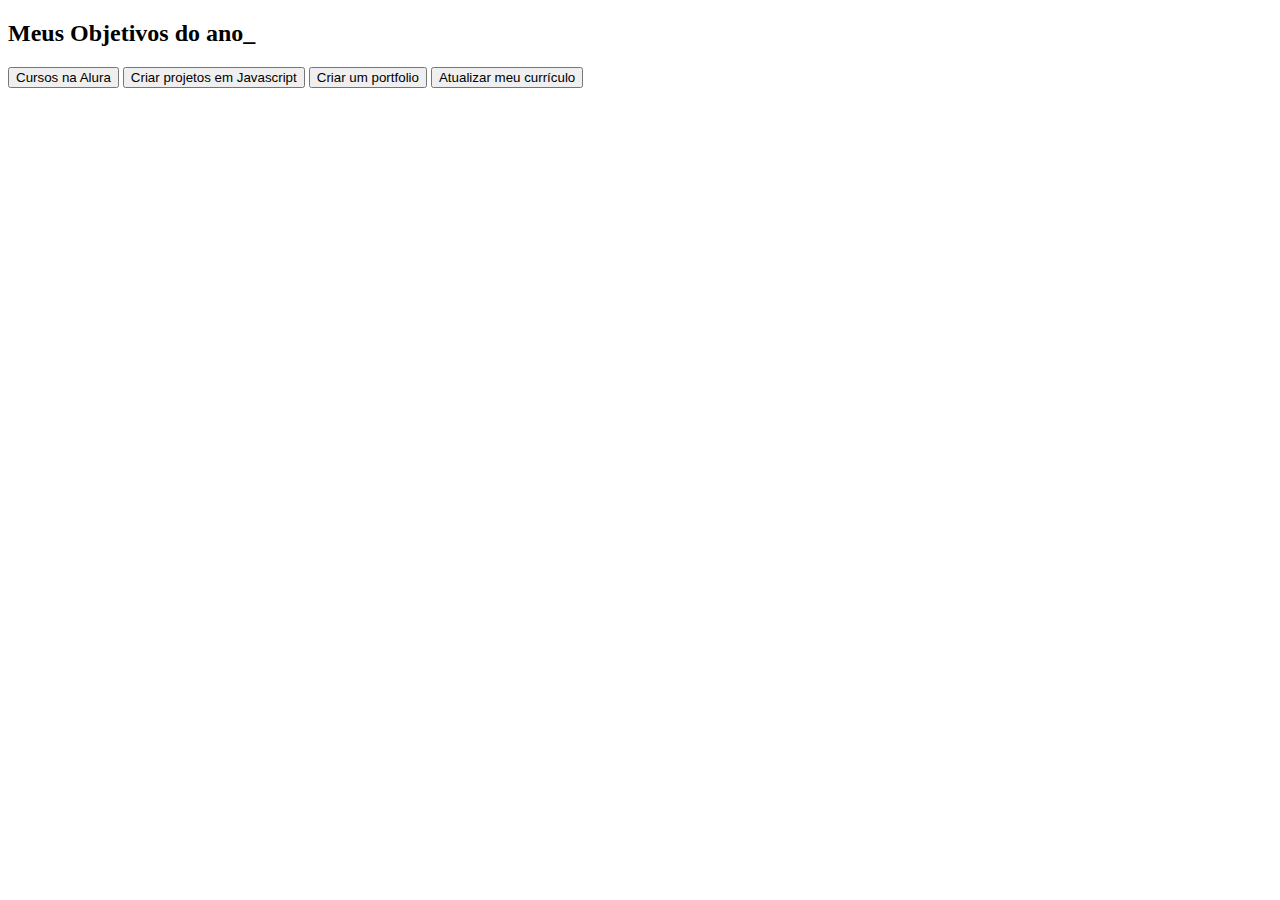
==== indx.html @ 9edcf280 "codig0" ====
<!DOCTYPE html>
<html lang="pt-br">
<head>
    <meta charset="UTF-8">
    <meta http-equiv="X-UA-Compatible" content="IE=edge">
    <meta name="viewport" content="width=device-width, initial-scale=1.0">
    <title>Meus objetivos do ano<link rel="stylesheet" href="style.css">
    </title>

</head>
<body>
    <section class="conteudo-principal">
        <h2 class="titulo-principal">Meus Objetivos do ano_</h2>
<div class="botoes">
        <button class="botao">Cursos na Alura</button>
        <button class="botao">Criar projetos em Javascript</button>
        <button class="botao">Criar um portfolio</button>
        <button class="botao">Atualizar meu currículo</button>
 </div>
</section>


</html>
---- style.css ----
@import url('https://fonts.googleapis.com/css2?family=Chakra+Petch:wght@400;700&display=swap');

:root {:root {
    --cor-de-fundo: #1E1E1E;
    --verde: #6FFF57;
    --branco: #FFFFFF;
    --botao-ativo: #3A375E;
    --botao-inativo: rgba(58, 55, 94, 0.5);
    --texto-fundo: rgba(58, 55, 94, 0.3);

    --cor-de-fundo: #1E1E1E;
    --verde: #6FFF57;
    --branco: #FFFFFF;
    --botao-ativo: #3A375E;
    --botao-inativo: rgba(58, 55, 94, 0.5);
    --texto-fundo: rgba(58, 55, 94, 0.3);
    body {
        background-color: var(--cor-de-fundo);
        color: var(--branco);
        font-family: 'Chakra Petch', sans-serif;
    }
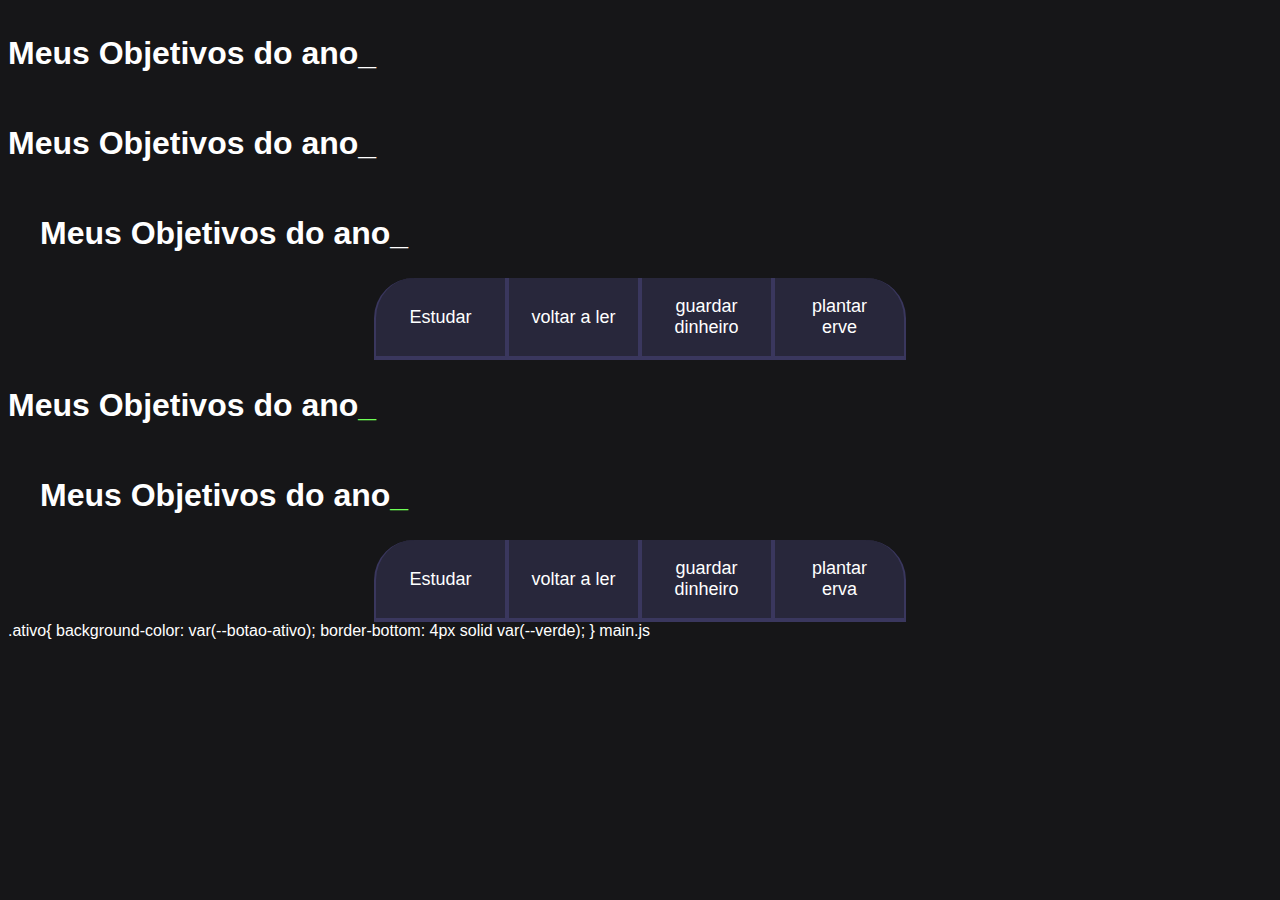
==== commit 930c28c6: "kkk" ====
--- a/indx.html
+++ b/indx.html
@@ -1,23 +1,149 @@
+<!DOCTYPE html>
+<html lang="pt-br">
+<head>
+  <meta charset="UTF-8">
+  <meta name="viewport" content="width=device-width, initial-scale=1.0">
+  <title>Meus objetivos do ano</title>
+</head>
+<body>
+
+</body>
+</html>
+<!-- código omitido -->
+<body>
+    <section class="conteudo-principal"></section>
+</body>
+</html>
+<body>
+    <section class="conteudo-principal"></section>
+        <h2 class="titulo-principal">Meus Objetivos do ano_</h2>
+</body>
+</html>
+<body>
+    <section class="conteudo-principal"></section>
+        <h2 class="titulo-principal">Meus Objetivos do ano_</h2>
+        <div class="botoes"></div>
+</body>
+</html>
+<body>
+    <section class="conteudo-principal">
+      <h2 class="titulo-principal">Meus Objetivos do ano_</h2>
+      <div class="botoes">
+        <button class="botao">Estudar</button>
+        <button class="botao">voltar a ler</button>
+        <button class="botao">guardar dinheiro</button>
+        <button class="botao">plantar erve</button>
+      </div>
+    </section>
+  </body>
+  </html>
+  <!DOCTYPE html>
+<html lang="pt-br">
+<head>
+  <meta charset="UTF-8">
+  <meta name="viewport" content="width=device-width, initial-scale=1.0">
+  <title>Meus objetivos do ano</title>
+    <link rel="stylesheet" href="style.css">
+</head>
+<h2 class="titulo-principal">Meus Objetivos do ano<span>_</span></h2>
 <!DOCTYPE html>
 <html lang="pt-br">
 <head>
     <meta charset="UTF-8">
-    <meta http-equiv="X-UA-Compatible" content="IE=edge">
     <meta name="viewport" content="width=device-width, initial-scale=1.0">
-    <title>Meus objetivos do ano<link rel="stylesheet" href="style.css">
-    </title>
+    <title>Meus objetivos do ano</title>
+    <link rel="stylesheet" href="style.css">
+</head>
 
-</head>
 <body>
     <section class="conteudo-principal">
-        <h2 class="titulo-principal">Meus Objetivos do ano_</h2>
-<div class="botoes">
-        <button class="botao">Cursos na Alura</button>
-        <button class="botao">Criar projetos em Javascript</button>
-        <button class="botao">Criar um portfolio</button>
-        <button class="botao">Atualizar meu currículo</button>
- </div>
+        <h2 class="titulo-principal">Meus Objetivos do ano<span>_</span></h2>
+        <div class="botoes">
+            <button class="botao ativo">Estudar</button>
+            <button class="botao">voltar a ler</button>
+            <button class="botao">guardar dinheiro</button>
+            <button class="botao">plantar erva</button>
+        </div>
+    </section>
+</body>
+</html>
+.ativo{
+  background-color: var(--botao-ativo);
+  border-bottom: 4px solid var(--verde);
+  }
+  main.js
 </section>
+<script src="main.js">
+</body>
+</html>
+const botoes = document.querySelectorAll(".botao");
+const botoes = document.querySelectorAll(".botao");
+console.log(botões);
+NodeList(4)
 
+0: button.botao.ativo
 
-</html>
+1: button.botao
+
+2: button.botao
+
+3: button.botao
+
+length: 4
+
+[[Prototype]]: NodeList
+const botoes = document.querySelectorAll(".botao");
+
+for()
+const botoes = document.querySelectorAll(".botao");
+
+for(let i=0;)
+const botoes = document.querySelectorAll(".botao");
+
+for(let i=0;i <botoes.length;i++){
+    console.log();
+}
+0
+
+1
+
+2
+
+3
+const botoes = document.querySelectorAll(".botao");
+
+for(let i=0;i <botoes.length;i++){
+    botoes[i].onclick
+    console.log();
+}
+const botoes = document.querySelectorAll(".botao");
+
+for(let i=0;i <botoes.length;i++){
+    botoes[i].onclick = function(){
+        botoes[i].classList.add("ativo");
+    }
+    console.log();
+}
+const botoes = document.querySelectorAll(".botao");
+
+for(let i=0;i <botoes.length;i++){
+    botoes[i].onclick = function(){
+        
+        for(let j=0;j<botoes.length;j++){
+            botoes[j].classList.remove("ativo");
+        }
+        botoes[i].classList.add("ativo");
+    }
+    console.log();
+}
+const botoes = document.querySelectorAll(".botao");
+
+for(let i=0;i <botoes.length;i++){
+    botoes[i].onclick = function(){
+        
+        for(let j=0;j<botoes.length;j++){
+            botoes[j].classList.remove("ativo");
+        }
+        botoes[i].classList.add("ativo");
+    }
+}
--- a/style.css
+++ b/style.css
@@ -1,22 +1,103 @@
-@import url('https://fonts.googleapis.com/css2?family=Chakra+Petch:wght@400;700&display=swap');
-
-:root {:root {
+:root{
+    --cor-de-fundo: #1E1E1E;
+}
+:root{
+    --cor-de-fundo: #1E1E1E;
+    --verde: #6FFF57;
+    --branco: #FFFFFF;
+    --botao-ativo: #3A375E;
+}
+:root{
     --cor-de-fundo: #1E1E1E;
     --verde: #6FFF57;
     --branco: #FFFFFF;
     --botao-ativo: #3A375E;
     --botao-inativo: rgba(58, 55, 94, 0.5);
     --texto-fundo: rgba(58, 55, 94, 0.3);
+}
+body{
+    background-color: var(--cor-de-fundo);
+}
+@import url('https://fonts.googleapis.com/css?family=Chakra+Petch:wght@400;700&display=swap');
 
-    --cor-de-fundo: #1E1E1E;
-    --verde: #6FFF57;
-    --branco: #FFFFFF;
-    --botao-ativo: #3A375E;
-    --botao-inativo: rgba(58, 55, 94, 0.5);
-    --texto-fundo: rgba(58, 55, 94, 0.3);
-    body {
-        background-color: var(--cor-de-fundo);
-        color: var(--branco);
-        font-family: 'Chakra Petch', sans-serif;
+:root {
+  --cor-de-fundo: #161618;
+  --verde: #6FFF57;
+  --branco: #FFFFFF;
+  --botao-ativo: #3A375E;
+  --botao-inativo: rgba(58, 55, 94, 0.5);
+  --texto-fundo: rgba(58, 55, 94, 0.3);
+}
+
+body {
+  background-color: var(--cor-de-fundo);
+  color: var(--branco);
+  font-family: 'Chakra Petch', sans-serif;
+}
+.conteudo-principal {
+    display: flex;
+    flex-direction: column;
+    justify-content: center;
+    align-items: center;
+    max-width: 1200px;
+    width: 100%;
+    margin: 0 auto;
+}
+.titulo-principal {
+    text-align: left;
+    width: 100%;
+    font-size: 32px;
+}
+.titulo-principal span {
+    color: var(--verde);
+}
+.botao{
+    font-family: "Crakra Petch", sans-serif;
+    background-color: var(--botao-inativo);
+    color: var(--branco);
+    display: flex;
+    justify-content: center;
+    padding: 1em;
+    font-size: 18px;
+    align-items: center;
+}
+.botao {
+    font-family: "Crakra Petch", sans-serif;
+    background-color: var(--botao-inativo);
+    color: var(--branco);
+    display: flex;
+    justify-content: center;
+    padding: 1em;
+    font-size: 18px;
+    align-items: center;
+    width: 100%;
+    border-bottom: 4px solid var(--botao-ativo);
+    border-left: 2px solid var(--botao-ativo);
+    border-right: 2px solid var(--botao-ativo);
+    border-top: none;
+}
+.botoes {
+    display: block;
+}
+
+@media screen and (min-width: 768px) {
+    .botoes {
+        display: flex;
     }
-    +}
+.botao:first-child {
+    border-radius: 40px 40px 0 0;
+}
+@media screen and (min-width: 768px) {
+    .botoes {
+        display: flex;
+    }
+
+    .botao:first-child {
+        border-radius: 40px 0 0 0;
+    }
+
+    .botao:last-child {
+        border-radius: 0 40px 0 0;
+    }
+}--- a/style.css
+++ b/style.css
@@ -1,22 +1,103 @@
-@import url('https://fonts.googleapis.com/css2?family=Chakra+Petch:wght@400;700&display=swap');
-
-:root {:root {
+:root{
+    --cor-de-fundo: #1E1E1E;
+}
+:root{
+    --cor-de-fundo: #1E1E1E;
+    --verde: #6FFF57;
+    --branco: #FFFFFF;
+    --botao-ativo: #3A375E;
+}
+:root{
     --cor-de-fundo: #1E1E1E;
     --verde: #6FFF57;
     --branco: #FFFFFF;
     --botao-ativo: #3A375E;
     --botao-inativo: rgba(58, 55, 94, 0.5);
     --texto-fundo: rgba(58, 55, 94, 0.3);
+}
+body{
+    background-color: var(--cor-de-fundo);
+}
+@import url('https://fonts.googleapis.com/css?family=Chakra+Petch:wght@400;700&display=swap');
 
-    --cor-de-fundo: #1E1E1E;
-    --verde: #6FFF57;
-    --branco: #FFFFFF;
-    --botao-ativo: #3A375E;
-    --botao-inativo: rgba(58, 55, 94, 0.5);
-    --texto-fundo: rgba(58, 55, 94, 0.3);
-    body {
-        background-color: var(--cor-de-fundo);
-        color: var(--branco);
-        font-family: 'Chakra Petch', sans-serif;
+:root {
+  --cor-de-fundo: #161618;
+  --verde: #6FFF57;
+  --branco: #FFFFFF;
+  --botao-ativo: #3A375E;
+  --botao-inativo: rgba(58, 55, 94, 0.5);
+  --texto-fundo: rgba(58, 55, 94, 0.3);
+}
+
+body {
+  background-color: var(--cor-de-fundo);
+  color: var(--branco);
+  font-family: 'Chakra Petch', sans-serif;
+}
+.conteudo-principal {
+    display: flex;
+    flex-direction: column;
+    justify-content: center;
+    align-items: center;
+    max-width: 1200px;
+    width: 100%;
+    margin: 0 auto;
+}
+.titulo-principal {
+    text-align: left;
+    width: 100%;
+    font-size: 32px;
+}
+.titulo-principal span {
+    color: var(--verde);
+}
+.botao{
+    font-family: "Crakra Petch", sans-serif;
+    background-color: var(--botao-inativo);
+    color: var(--branco);
+    display: flex;
+    justify-content: center;
+    padding: 1em;
+    font-size: 18px;
+    align-items: center;
+}
+.botao {
+    font-family: "Crakra Petch", sans-serif;
+    background-color: var(--botao-inativo);
+    color: var(--branco);
+    display: flex;
+    justify-content: center;
+    padding: 1em;
+    font-size: 18px;
+    align-items: center;
+    width: 100%;
+    border-bottom: 4px solid var(--botao-ativo);
+    border-left: 2px solid var(--botao-ativo);
+    border-right: 2px solid var(--botao-ativo);
+    border-top: none;
+}
+.botoes {
+    display: block;
+}
+
+@media screen and (min-width: 768px) {
+    .botoes {
+        display: flex;
     }
-    +}
+.botao:first-child {
+    border-radius: 40px 40px 0 0;
+}
+@media screen and (min-width: 768px) {
+    .botoes {
+        display: flex;
+    }
+
+    .botao:first-child {
+        border-radius: 40px 0 0 0;
+    }
+
+    .botao:last-child {
+        border-radius: 0 40px 0 0;
+    }
+}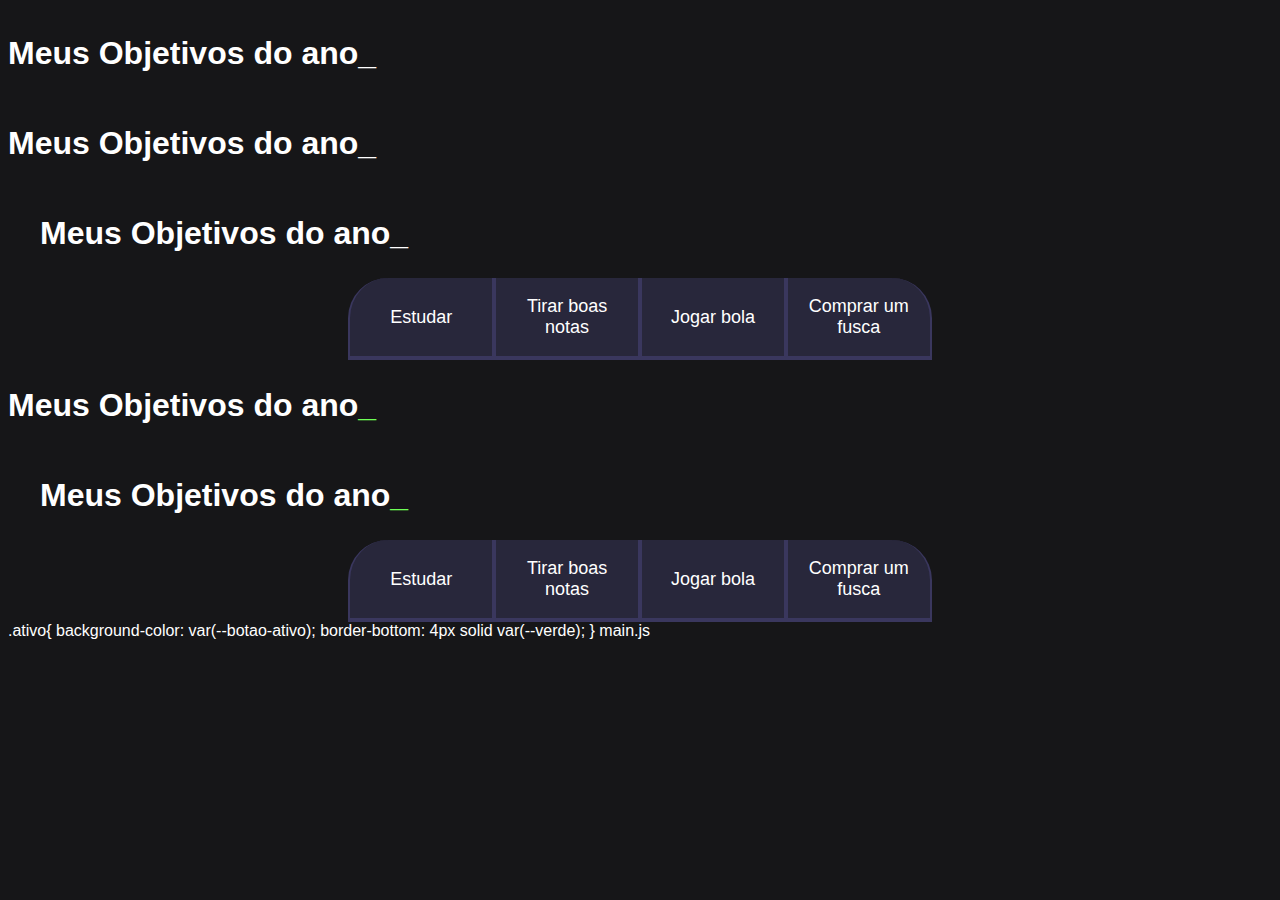
==== commit f4ffeb2e: "kkk" ====
--- a/indx.html
+++ b/indx.html
@@ -30,9 +30,9 @@
       <h2 class="titulo-principal">Meus Objetivos do ano_</h2>
       <div class="botoes">
         <button class="botao">Estudar</button>
-        <button class="botao">voltar a ler</button>
-        <button class="botao">guardar dinheiro</button>
-        <button class="botao">plantar erve</button>
+        <button class="botao">Tirar boas notas</button>
+        <button class="botao">Jogar bola</button>
+        <button class="botao">Comprar um fusca</button>
       </div>
     </section>
   </body>
@@ -60,9 +60,9 @@
         <h2 class="titulo-principal">Meus Objetivos do ano<span>_</span></h2>
         <div class="botoes">
             <button class="botao ativo">Estudar</button>
-            <button class="botao">voltar a ler</button>
-            <button class="botao">guardar dinheiro</button>
-            <button class="botao">plantar erva</button>
+            <button class="botao">Tirar boas notas</button>
+            <button class="botao">Jogar bola</button>
+            <button class="botao">Comprar um fusca</button>
         </div>
     </section>
 </body>
@@ -146,4 +146,4 @@
         }
         botoes[i].classList.add("ativo");
     }
-}
+}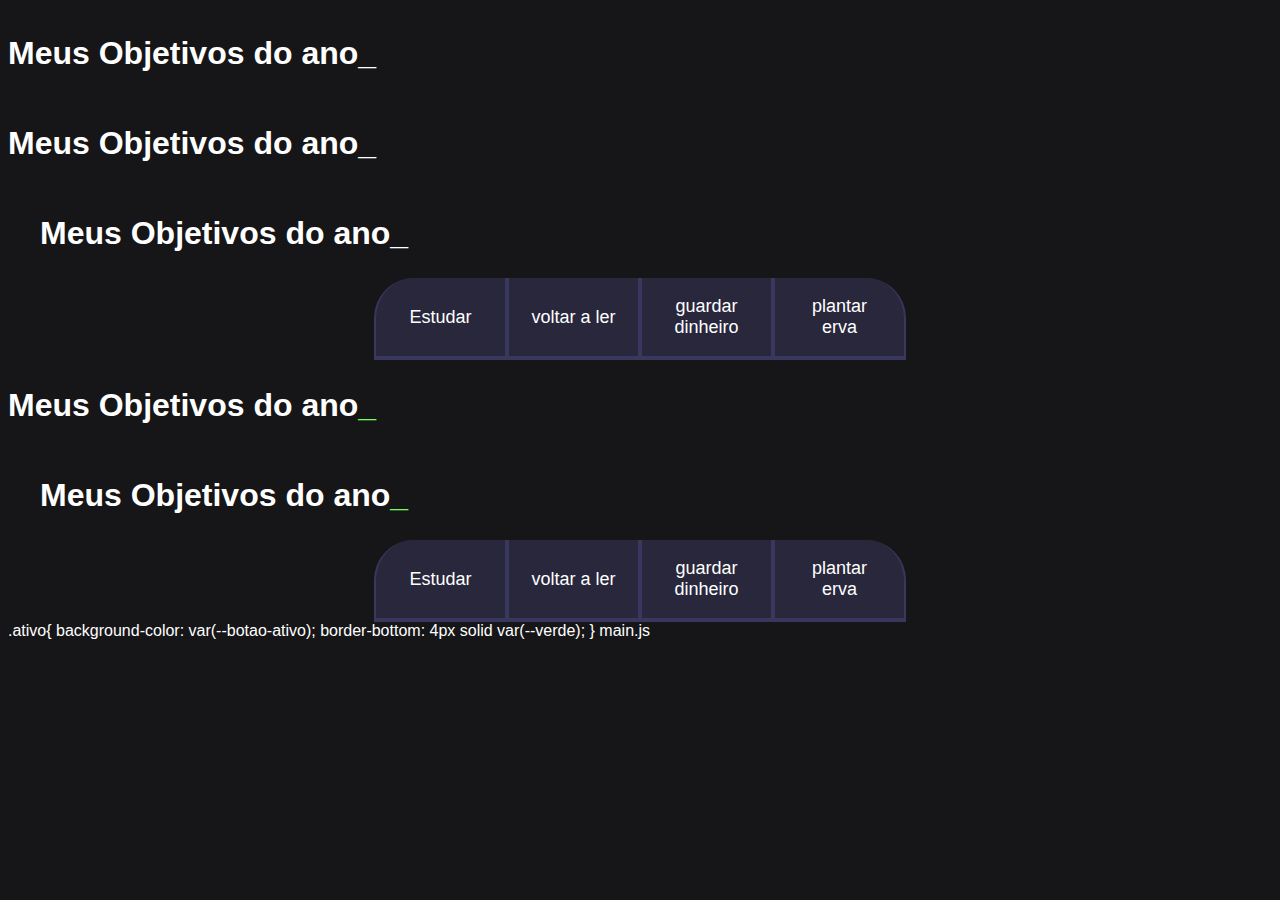
==== commit 1ba05b74: "m" ====
--- a/indx.html
+++ b/indx.html
@@ -30,9 +30,9 @@
       <h2 class="titulo-principal">Meus Objetivos do ano_</h2>
       <div class="botoes">
         <button class="botao">Estudar</button>
-        <button class="botao">Tirar boas notas</button>
-        <button class="botao">Jogar bola</button>
-        <button class="botao">Comprar um fusca</button>
+        <button class="botao">voltar a ler</button>
+        <button class="botao">guardar dinheiro</button>
+        <button class="botao">plantar erva</button>
       </div>
     </section>
   </body>
@@ -60,9 +60,9 @@
         <h2 class="titulo-principal">Meus Objetivos do ano<span>_</span></h2>
         <div class="botoes">
             <button class="botao ativo">Estudar</button>
-            <button class="botao">Tirar boas notas</button>
-            <button class="botao">Jogar bola</button>
-            <button class="botao">Comprar um fusca</button>
+            <button class="botao">voltar a ler</button>
+            <button class="botao">guardar dinheiro</button>
+            <button class="botao">plantar erva</button>
         </div>
     </section>
 </body>
